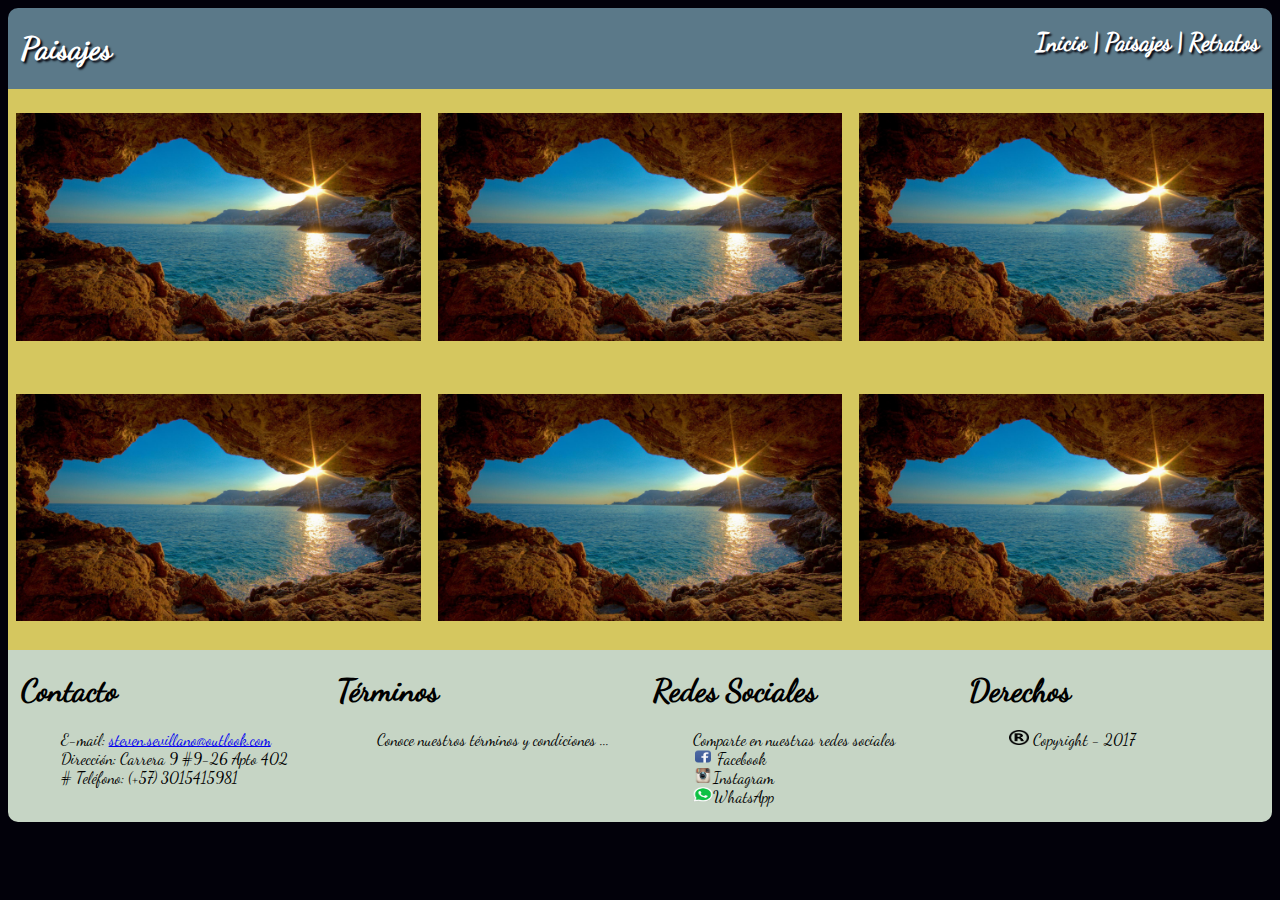
==== paisajes.html @ 09da7676 "Primer_Avance" ====
<!DOCTYPE html>
<html>
<head>
	<meta charset="utf-8">
	<meta name="viewport" content="width=device-width, user-scalable=no">
	<title>Web de Fotografía</title>
	<link rel="stylesheet" href="css/estilos.css">
</head>
<body>
	<div id="contenido">
		<header>
			<div class="cabecera">
				<div id="columna1">
					<h1>Paisajes</h1>
				</div>
				<div id="columna2">
					<h2><a id="inicio" href="index.html">Inicio</a> | <a id="paisajes" href="paisajes.html">Paisajes</a> | <a id="retratos" href="retratos.html">Retratos</a></h2>
				</div>
			</div>
		</header>
		<div class="cuerpoPaisajes">
			<div id="foto1">
				<p><img src="media/paisajes3.jpg"></p>
			</div>
			<div id="foto2">
				<p><img src="media/paisajes3.jpg"></p>
			</div>
			<div id="foto3">
				<p><img src="media/paisajes3.jpg"></p>
			</div>
			<div id="foto4">
				<p><img src="media/paisajes3.jpg"></p>
			</div>
			<div id="foto5">
				<p><img src="media/paisajes3.jpg"></p>
			</div>
			<div id="foto6">
				<p><img src="media/paisajes3.jpg"></p>
			</div>
		</div>		
		<footer>
			<div class="pie">
				<div id="contacto">
					<h1>Contacto</h1>
					<ul>
						<li>E-mail: <a href="mailto: steven.sevillano@outlook.com">steven.sevillano@outlook.com</a></li>
						<li>Dirección: Carrera 9 #9-26 Apto 402</li>
						<li># Teléfono: (+57) 3015415981 </li>
					</ul>
				</div>
				<div id="termino">
					<h1>Términos</h1>
					<ul>
						<p>Conoce nuestros términos y condiciones ...</p>	
					</ul>					
				</div>
				<div id="redesSociales">
					<h1>Redes Sociales</h1>
					<ul>Comparte en nuestras redes sociales
						<li><img src="media/facebook.png"> Facebook</li>
						<li><img src="media/instagram.png">Instagram</li>
						<li><img src="media/whatsapp.png">WhatsApp</li>				
					</ul>
				</div>
				<div id="derechos">
					<h1>Derechos</h1>
					<ul>
						<li><img src="media/registered.png"> Copyright - 2017</li>	
					</ul>
				</div>
			</div>
		</footer>
	</div>
</body>
</html>
---- css/estilos.css ----
@font-face{
	font-family: 'DancingScript';
	src: url('../font/DancingScript-Regular.ttf');
}
body{
	height: 1em;
	text-align: center;
	font-family: 'DancingScript';
	background-color: #02010a;
}
.cabecera{
	width: 100%;
	background-color: #5b7989;
	border-radius: 10px 10px 0 0;
	text-shadow: 2px 2px 2px #02010a;
	color: white;
	display: flex;
	flex-flow: row wrap;
}
.cabecera div{
	margin-left: 1%;
	margin-right: 1%;
	width: 48%;
}
div h2 {
	text-align: right;
}
div h1{
	text-align: left;
}
h2 a{
	color: white;
	text-decoration: none;
}
.imagenCentral{
	text-align: center;
	width: 100%;
	background-color: #82c3a6;
}
.imagenCentral img{
	padding: 1%;
	width: 98%;
}
.imagenesSecundarias{
	margin: auto;
	width: 100%;
	background-color:  #d5c75f;
	border: 1px;
	display: flex;
	flex-flow: row wrap;
}
.imagenesSecundarias div{
	flex: 1 1 50%;
	text-align: center;
}
.pie div{
	width: 24%;
	height: 100%;
	margin-left: 1%; 
}
p img{
	margin: 2%;
	width: 96%;
}
footer{
	background-color: #C6d5c5;
	border-radius: 0 0 10px 10px;
}
li{
	list-style-type: none;
}
.pie{
	text-align: left;
	width: 100%;
	display: flex;
	flex-flow: row wrap;
}
.pie img{
	border-radius: 1px;
	width: 20px;
	height: 15px;
}
.cuerpoRetratos, .cuerpoPaisajes{
	background-color:  #d5c75f;
	border: 1px;
	display: flex;
	flex-flow: row wrap;
}
div[id*=foto]{
	flex: 1 1 33%;
	text-align: center;
}
@media screen and (max-width: 640px){

	.cabecera div{
		margin: 0 auto;
		width: 100%;
		text-align: center;
	}
	#columna1{
		width: 100%;
	}
	#columna2{
		width: 100%;
	}
	div h2 {
		text-align: center;
	}
	div h1{
		text-align: center;
	}
	.pie div{
		text-align: center;
		margin: 0 auto;
		width: 100%;
	}
	.imagenesSecundarias div{
		flex: 1 1 100%;
	}
	div[id*=foto]{
	flex: 1 1 100%;
	text-align: center;
}
}
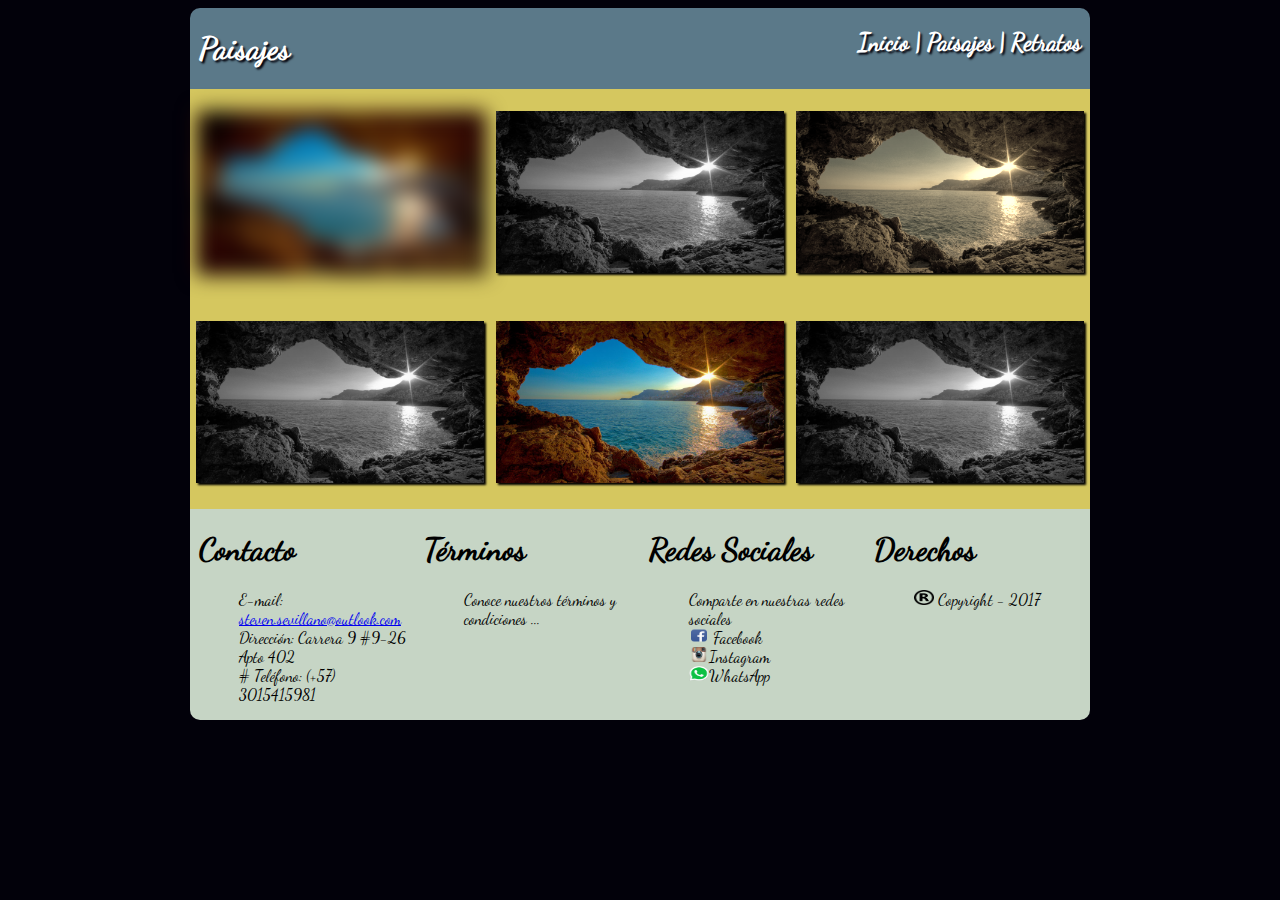
==== commit 10bc3649: "Avance_Final" ====
--- a/paisajes.html
+++ b/paisajes.html
@@ -19,23 +19,23 @@
 			</div>
 		</header>
 		<div class="cuerpoPaisajes">
-			<div id="foto1">
-				<p><img src="media/paisajes3.jpg"></p>
+			<div class="foto">
+				<p><img id="foto1" src="media/paisajes3.jpg"></p>
 			</div>
-			<div id="foto2">
-				<p><img src="media/paisajes3.jpg"></p>
+			<div class="foto">
+				<p><img id="foto2" src="media/paisajes3.jpg"></p>
 			</div>
-			<div id="foto3">
-				<p><img src="media/paisajes3.jpg"></p>
+			<div class="foto">
+				<p><img id="foto3" src="media/paisajes3.jpg"></p>
 			</div>
-			<div id="foto4">
-				<p><img src="media/paisajes3.jpg"></p>
+			<div class="foto">
+				<p><img id="foto4" src="media/paisajes3.jpg"></p>
 			</div>
-			<div id="foto5">
-				<p><img src="media/paisajes3.jpg"></p>
+			<div class="foto">
+				<p><img id="foto5" src="media/paisajes3.jpg"></p>
 			</div>
-			<div id="foto6">
-				<p><img src="media/paisajes3.jpg"></p>
+			<div class="foto">
+				<p><img id="foto6" src="media/paisajes3.jpg"></p>
 			</div>
 		</div>		
 		<footer>
--- a/css/estilos.css
+++ b/css/estilos.css
@@ -7,6 +7,10 @@
 	text-align: center;
 	font-family: 'DancingScript';
 	background-color: #02010a;
+}
+#contenido{
+	align-self: center;
+	width: 900px;
 }
 .cabecera{
 	width: 100%;
@@ -46,6 +50,7 @@
 	width: 100%;
 	background-color:  #d5c75f;
 	border: 1px;
+	perspective: 100%;
 	display: flex;
 	flex-flow: row wrap;
 }
@@ -61,6 +66,7 @@
 p img{
 	margin: 2%;
 	width: 96%;
+	box-shadow: 2px 2px 2px black;
 }
 footer{
 	background-color: #C6d5c5;
@@ -86,12 +92,63 @@
 	display: flex;
 	flex-flow: row wrap;
 }
-div[id*=foto]{
+div[class*=foto]{
 	flex: 1 1 33%;
 	text-align: center;
 }
-@media screen and (max-width: 640px){
+@keyframes inicio-animacion{
+	0%{
+		position: relative;
+		margin-top: 150%;
+	}
+	60%{
+		position: relative;
+		margin-top: -5%;
+	}
+	100%{
+		position: relative;
+		margin-top: 0;
+	}
+}
+header{
+	-webkit-animation-name: inicio-animacion;
+	-webkit-animation-duration: 1s;
+}
+.secundariaDer p img:hover{
+	box-shadow: 2px 2px 2px #82c3a6;
+	transform: translate(20px, -5px);
+}
+.secundariaIzq p img:hover{
+	box-shadow: 2px 2px 2px #82c3a6;
+	transform: rotate(10deg);
+}
+#foto1{
+	-webkit-filter:blur(10px);
+	filter: blur(10px);
+}
+#foto2, #foto4, #foto6{
+	-webkit-filter:grayscale(100%);
+	filter:grayscale(100%);
+}
+#foto3{
+	-webkit-filter:sepia(90%);
+	filter:sepia(90%);
+}
+@media screen and (min-width: 901px){
+	#contenido{
+		margin: 0 auto;
+		box-align:center;
+		width: 900px;
+	}
+	body{
+		box-align:center;
+	}
+}
+@media screen and (max-width: 900px){
 
+	#contenido{
+		width: 100%;
+	}
 	.cabecera div{
 		margin: 0 auto;
 		width: 100%;
@@ -117,8 +174,8 @@
 	.imagenesSecundarias div{
 		flex: 1 1 100%;
 	}
-	div[id*=foto]{
-	flex: 1 1 100%;
-	text-align: center;
+	div[class*=foto]{
+		flex: 1 1 100%;
+		text-align: center;
+	}
 }
-}
